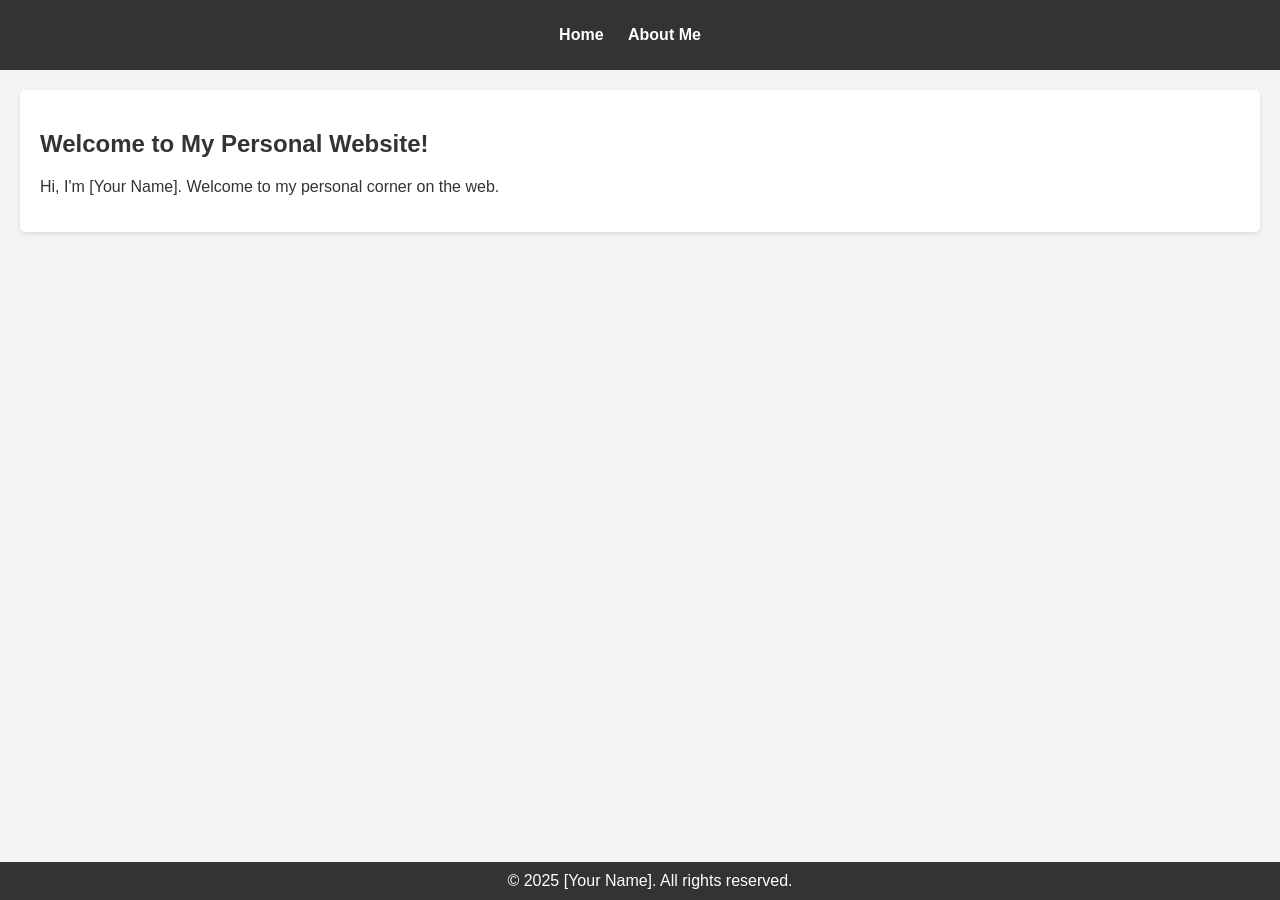
==== index.html @ a641a682 "Add files via upload" ====
<!DOCTYPE html>
<html lang="en">
<head>
    <meta charset="UTF-8">
    <meta name="viewport" content="width=device-width, initial-scale=1.0">
    <title>Welcome to My Personal Website</title>
    <link rel="stylesheet" href="style.css">
</head>
<body>
    <header>
        <nav>
            <ul>
                <li><a href="index.html">Home</a></li>
                <li><a href="about.html">About Me</a></li>
            </ul>
        </nav>
    </header>

    <section class="intro">
        <h1>Welcome to My Personal Website!</h1>
        <p>Hi, I'm [Your Name]. Welcome to my personal corner on the web.</p>
    </section>

    <footer>
        <p>&copy; 2025 [Your Name]. All rights reserved.</p>
    </footer>
</body>
</html>
---- style.css ----
/* Basic styles for the entire page */
body {
    font-family: Arial, sans-serif;
    margin: 0;
    padding: 0;
    background-color: #f4f4f4;
    color: #333;
}

header {
    background-color: #333;
    color: white;
    padding: 10px 0;
    text-align: center;
}

nav ul {
    list-style-type: none;
    padding: 0;
}

nav ul li {
    display: inline;
    margin-right: 20px;
}

nav ul li a {
    color: white;
    text-decoration: none;
    font-weight: bold;
}

section {
    padding: 20px;
    margin: 20px;
    background-color: white;
    border-radius: 5px;
    box-shadow: 0 2px 5px rgba(0, 0, 0, 0.1);
}

footer {
    background-color: #333;
    color: white;
    text-align: center;
    padding: 10px;
    position: fixed;
    width: 100%;
    bottom: 0;
}

footer p {
    margin: 0;
}
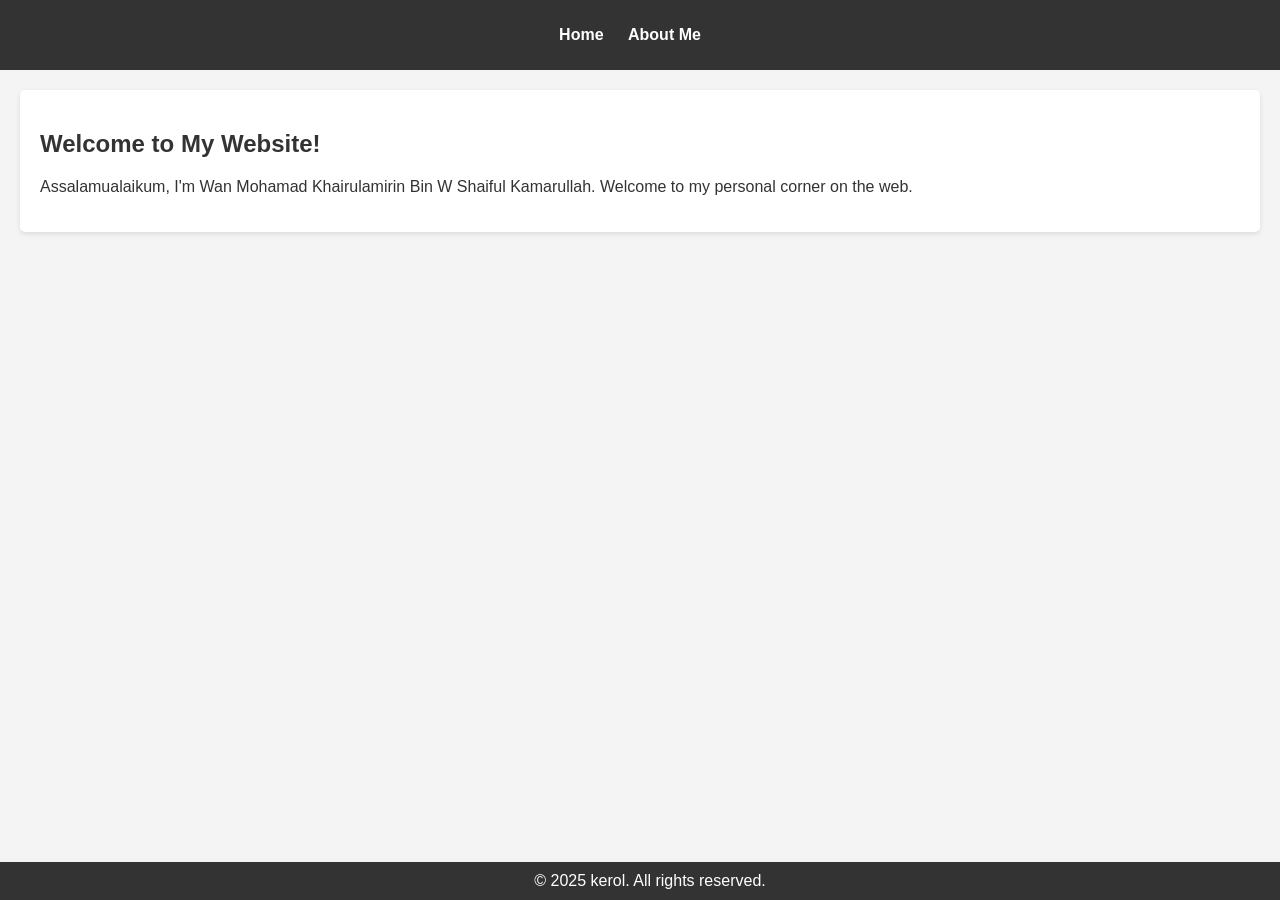
==== commit dc7ae8ef: "index.html" ====
--- a/index.html
+++ b/index.html
@@ -3,7 +3,7 @@
 <head>
     <meta charset="UTF-8">
     <meta name="viewport" content="width=device-width, initial-scale=1.0">
-    <title>Welcome to My Personal Website</title>
+    <title>Welcome to My Website</title>
     <link rel="stylesheet" href="style.css">
 </head>
 <body>
@@ -17,12 +17,12 @@
     </header>
 
     <section class="intro">
-        <h1>Welcome to My Personal Website!</h1>
-        <p>Hi, I'm [Your Name]. Welcome to my personal corner on the web.</p>
+        <h1>Welcome to My Website!</h1>
+        <p>Assalamualaikum, I'm Wan Mohamad Khairulamirin Bin W Shaiful Kamarullah. Welcome to my personal corner on the web.</p>
     </section>
 
     <footer>
-        <p>&copy; 2025 [Your Name]. All rights reserved.</p>
+        <p>&copy; 2025 kerol. All rights reserved.</p>
     </footer>
 </body>
 </html>
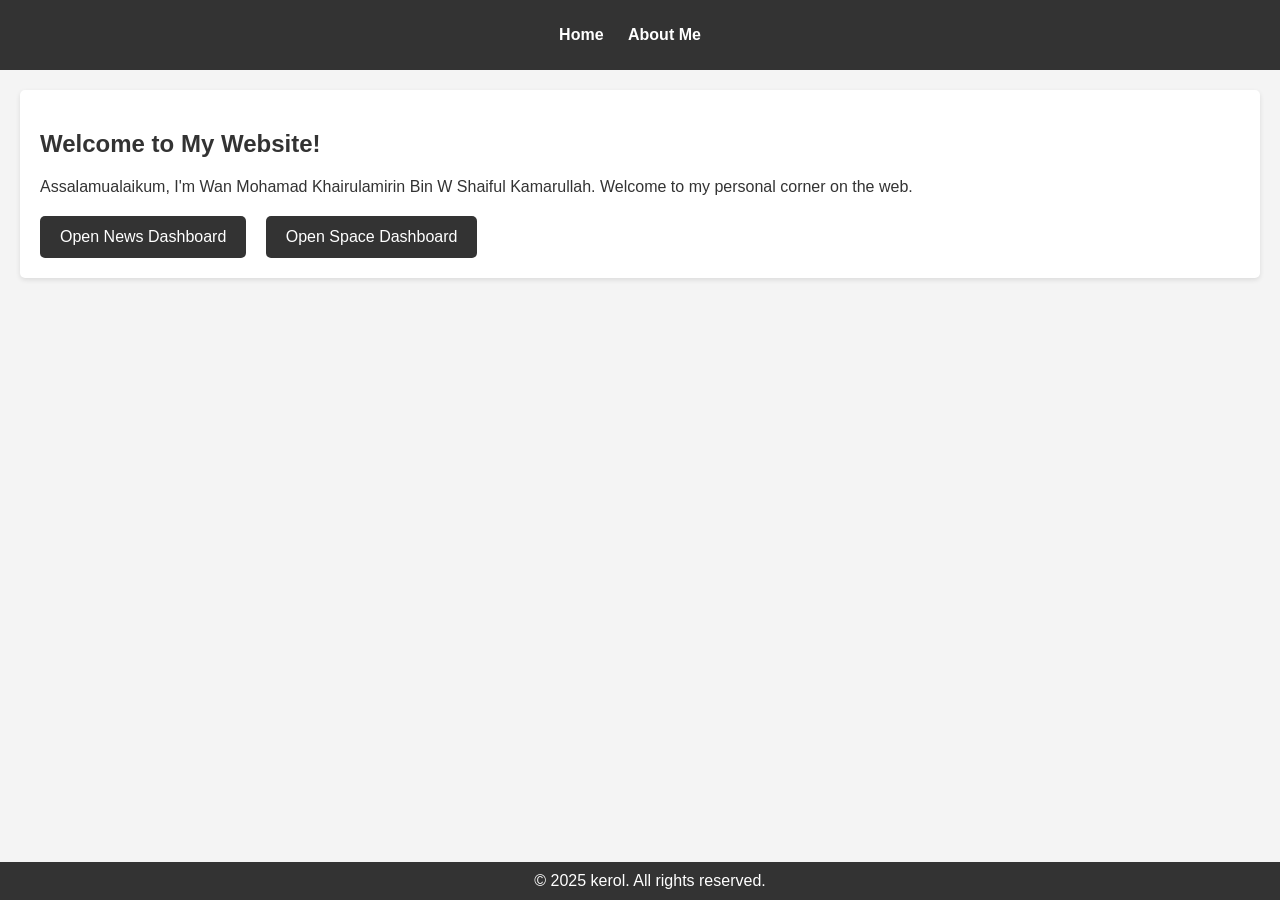
==== commit 8399a730: "Update index.html" ====
--- a/index.html
+++ b/index.html
@@ -1,10 +1,10 @@
 <!DOCTYPE html>
 <html lang="en">
 <head>
-    <meta charset="UTF-8">
-    <meta name="viewport" content="width=device-width, initial-scale=1.0">
+    <meta charset="UTF-8" />
+    <meta name="viewport" content="width=device-width, initial-scale=1.0" />
     <title>Welcome to My Website</title>
-    <link rel="stylesheet" href="style.css">
+    <link rel="stylesheet" href="style.css" />
 </head>
 <body>
     <header>
@@ -19,6 +19,12 @@
     <section class="intro">
         <h1>Welcome to My Website!</h1>
         <p>Assalamualaikum, I'm Wan Mohamad Khairulamirin Bin W Shaiful Kamarullah. Welcome to my personal corner on the web.</p>
+
+        <!-- Dashboard Buttons -->
+        <div class="dashboard-buttons">
+            <button onclick="window.location.href='news.html'">Open News Dashboard</button>
+            <button onclick="window.location.href='space.html'">Open Space Dashboard</button>
+        </div>
     </section>
 
     <footer>
--- a/style.css
+++ b/style.css
@@ -51,3 +51,23 @@
 footer p {
     margin: 0;
 }
+.dashboard-buttons {
+    margin-top: 20px;
+}
+
+.dashboard-buttons button {
+    background-color: #333;
+    color: white;
+    border: none;
+    padding: 12px 20px;
+    margin-right: 15px;
+    font-size: 16px;
+    border-radius: 5px;
+    cursor: pointer;
+    transition: background-color 0.3s ease;
+}
+
+.dashboard-buttons button:hover {
+    background-color: #555;
+}
+
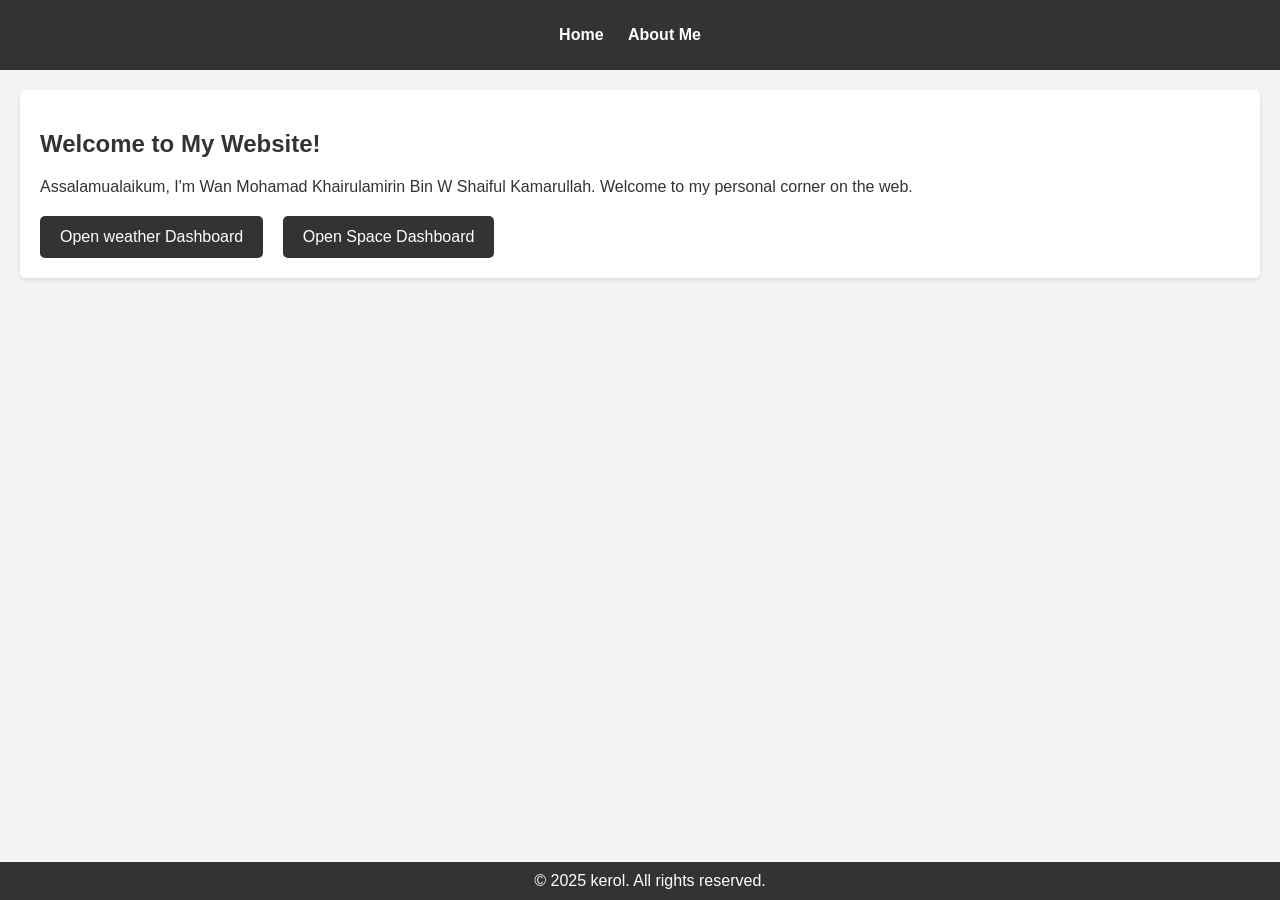
==== commit a2c4aea6: "Update index.html" ====
--- a/index.html
+++ b/index.html
@@ -22,7 +22,7 @@
 
         <!-- Dashboard Buttons -->
         <div class="dashboard-buttons">
-            <button onclick="window.location.href='news.html'">Open News Dashboard</button>
+            <button onclick="window.location.href='weather.html'">Open weather Dashboard</button>
             <button onclick="window.location.href='space.html'">Open Space Dashboard</button>
         </div>
     </section>
